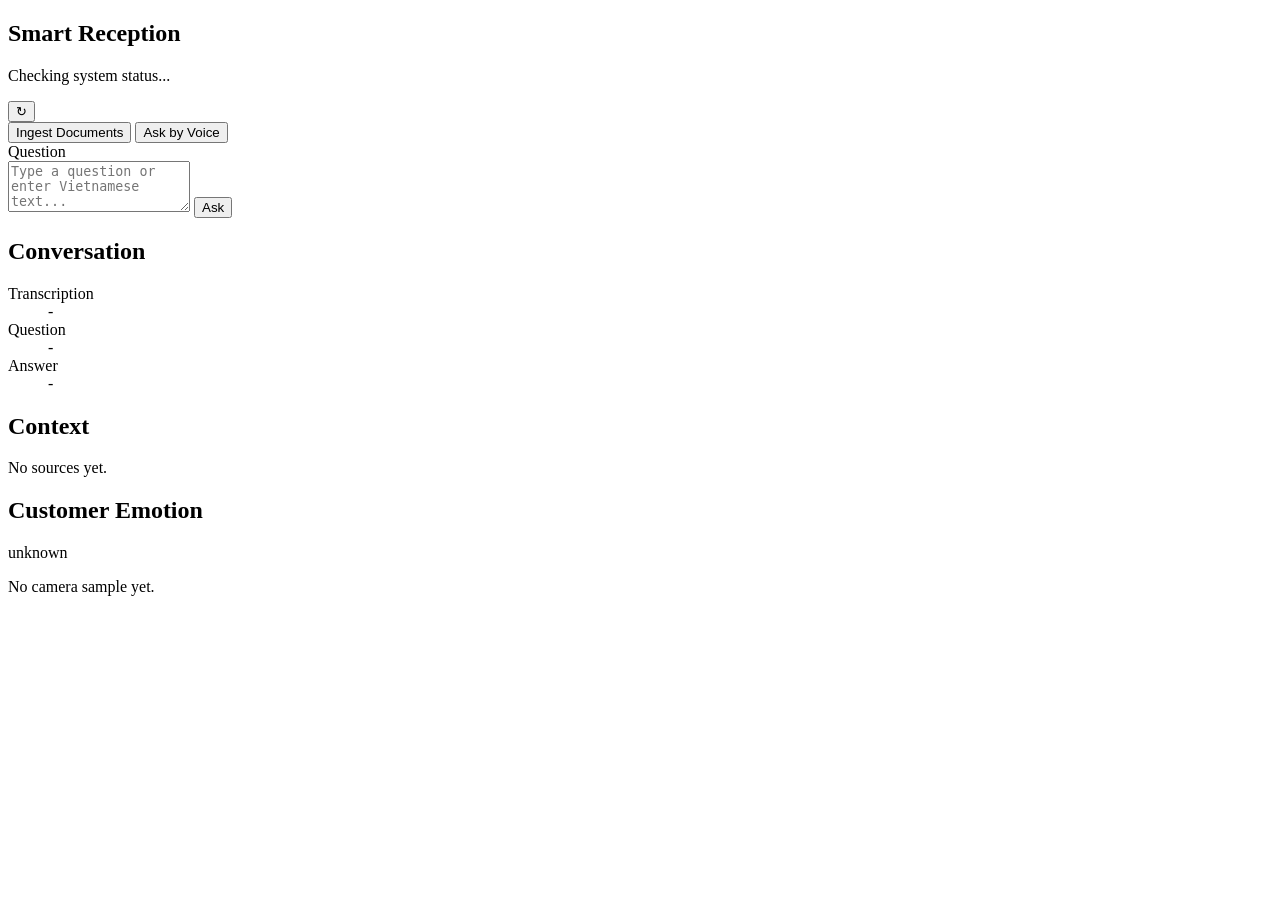
==== apps/ui/index.html @ a03536d7 "feat: add UI" ====
<!doctype html>
<html lang="en">
  <head>
    <meta charset="utf-8" />
    <meta name="viewport" content="width=device-width, initial-scale=1" />
    <title>Smart Reception</title>
    <link rel="stylesheet" href="/styles.css" />
  </head>
  <body>
    <main class="app-shell">
      <section class="topbar">
        <div>
          <h1>Smart Reception</h1>
          <p id="statusText">Checking system status...</p>
        </div>
        <button id="refreshStatusButton" class="icon-button" type="button" aria-label="Refresh status" title="Refresh status">↻</button>
      </section>

      <section class="status-grid" id="statusGrid" aria-live="polite"></section>

      <section class="controls">
        <button id="ingestButton" class="secondary" type="button">Ingest Documents</button>
        <button id="voiceButton" class="primary" type="button">Ask by Voice</button>
      </section>

      <section class="ask-panel">
        <label for="questionInput">Question</label>
        <div class="ask-row">
          <textarea id="questionInput" rows="3" placeholder="Type a question or enter Vietnamese text..."></textarea>
          <button id="askButton" class="primary" type="button">Ask</button>
        </div>
      </section>

      <section class="result-layout">
        <article class="result-panel">
          <h2>Conversation</h2>
          <dl>
            <dt>Transcription</dt>
            <dd id="transcriptionText">-</dd>
            <dt>Question</dt>
            <dd id="questionText">-</dd>
            <dt>Answer</dt>
            <dd id="answerText">-</dd>
          </dl>
          <audio id="answerAudio" controls hidden></audio>
        </article>

        <article class="result-panel">
          <h2>Context</h2>
          <div id="sourcesList" class="sources-list">No sources yet.</div>
        </article>

        <article class="result-panel">
          <h2>Customer Emotion</h2>
          <div id="emotionText" class="emotion">unknown</div>
          <p id="emotionDetail">No camera sample yet.</p>
        </article>
      </section>
    </main>

    <div id="toast" class="toast" role="status" aria-live="polite" hidden></div>
    <script src="/app.js" defer></script>
  </body>
</html>
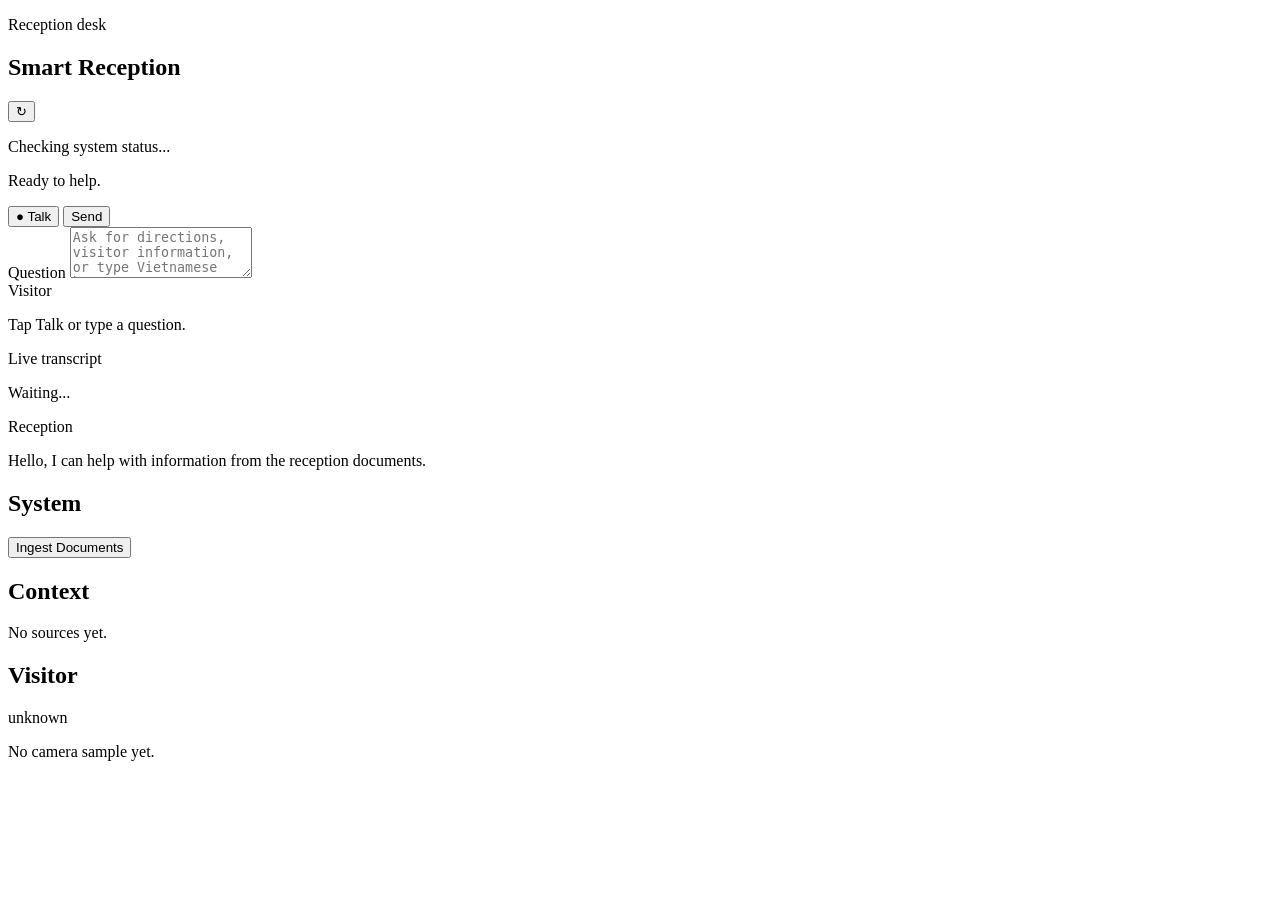
==== commit ad202f5b: "feat: rag service" ====
--- a/apps/ui/index.html
+++ b/apps/ui/index.html
@@ -8,50 +8,84 @@
   </head>
   <body>
     <main class="app-shell">
-      <section class="topbar">
-        <div>
-          <h1>Smart Reception</h1>
-          <p id="statusText">Checking system status...</p>
+      <section class="reception-stage" aria-live="polite">
+        <div class="assistant-scene" aria-hidden="true">
+          <div class="pulse-ring ring-one"></div>
+          <div class="pulse-ring ring-two"></div>
+          <div class="assistant-avatar">
+            <div class="avatar-face">
+              <span class="avatar-eye"></span>
+              <span class="avatar-eye"></span>
+              <span class="avatar-mouth"></span>
+            </div>
+          </div>
+          <div class="voice-meter">
+            <span></span>
+            <span></span>
+            <span></span>
+            <span></span>
+            <span></span>
+          </div>
         </div>
-        <button id="refreshStatusButton" class="icon-button" type="button" aria-label="Refresh status" title="Refresh status">↻</button>
-      </section>
 
-      <section class="status-grid" id="statusGrid" aria-live="polite"></section>
+        <div class="welcome-panel">
+          <div class="topbar">
+            <div>
+              <p class="eyebrow">Reception desk</p>
+              <h1>Smart Reception</h1>
+            </div>
+            <button id="refreshStatusButton" class="icon-button" type="button" aria-label="Refresh status" title="Refresh status">↻</button>
+          </div>
+          <p id="statusText" class="status-line">Checking system status...</p>
+          <p id="assistantState" class="assistant-state">Ready to help.</p>
 
-      <section class="controls">
-        <button id="ingestButton" class="secondary" type="button">Ingest Documents</button>
-        <button id="voiceButton" class="primary" type="button">Ask by Voice</button>
-      </section>
+          <div class="controls">
+            <button id="voiceButton" class="voice-button primary" type="button">
+              <span class="button-icon" aria-hidden="true">●</span>
+              <span class="button-text">Talk</span>
+            </button>
+            <button id="askButton" class="primary ask-inline-button" type="button">Send</button>
+          </div>
 
-      <section class="ask-panel">
-        <label for="questionInput">Question</label>
-        <div class="ask-row">
-          <textarea id="questionInput" rows="3" placeholder="Type a question or enter Vietnamese text..."></textarea>
-          <button id="askButton" class="primary" type="button">Ask</button>
+          <div class="ask-panel">
+            <label for="questionInput">Question</label>
+            <textarea id="questionInput" rows="3" placeholder="Ask for directions, visitor information, or type Vietnamese here..."></textarea>
+          </div>
         </div>
       </section>
 
-      <section class="result-layout">
-        <article class="result-panel">
-          <h2>Conversation</h2>
-          <dl>
-            <dt>Transcription</dt>
-            <dd id="transcriptionText">-</dd>
-            <dt>Question</dt>
-            <dd id="questionText">-</dd>
-            <dt>Answer</dt>
-            <dd id="answerText">-</dd>
-          </dl>
+      <section class="conversation-panel">
+        <div class="chat-card visitor-card">
+          <span class="chat-label">Visitor</span>
+          <p id="questionText">Tap Talk or type a question.</p>
+        </div>
+        <div class="chat-card live-card">
+          <span class="chat-label">Live transcript</span>
+          <p id="transcriptionText">Waiting...</p>
+        </div>
+        <div class="chat-card assistant-card">
+          <span class="chat-label">Reception</span>
+          <p id="answerText">Hello, I can help with information from the reception documents.</p>
           <audio id="answerAudio" controls hidden></audio>
+        </div>
+      </section>
+
+      <section class="operations-layout">
+        <article class="ops-panel">
+          <div class="panel-heading">
+            <h2>System</h2>
+            <button id="ingestButton" class="secondary small-button" type="button">Ingest Documents</button>
+          </div>
+          <section class="status-grid" id="statusGrid" aria-live="polite"></section>
         </article>
 
-        <article class="result-panel">
+        <article class="ops-panel">
           <h2>Context</h2>
           <div id="sourcesList" class="sources-list">No sources yet.</div>
         </article>
 
-        <article class="result-panel">
-          <h2>Customer Emotion</h2>
+        <article class="ops-panel">
+          <h2>Visitor</h2>
           <div id="emotionText" class="emotion">unknown</div>
           <p id="emotionDetail">No camera sample yet.</p>
         </article>
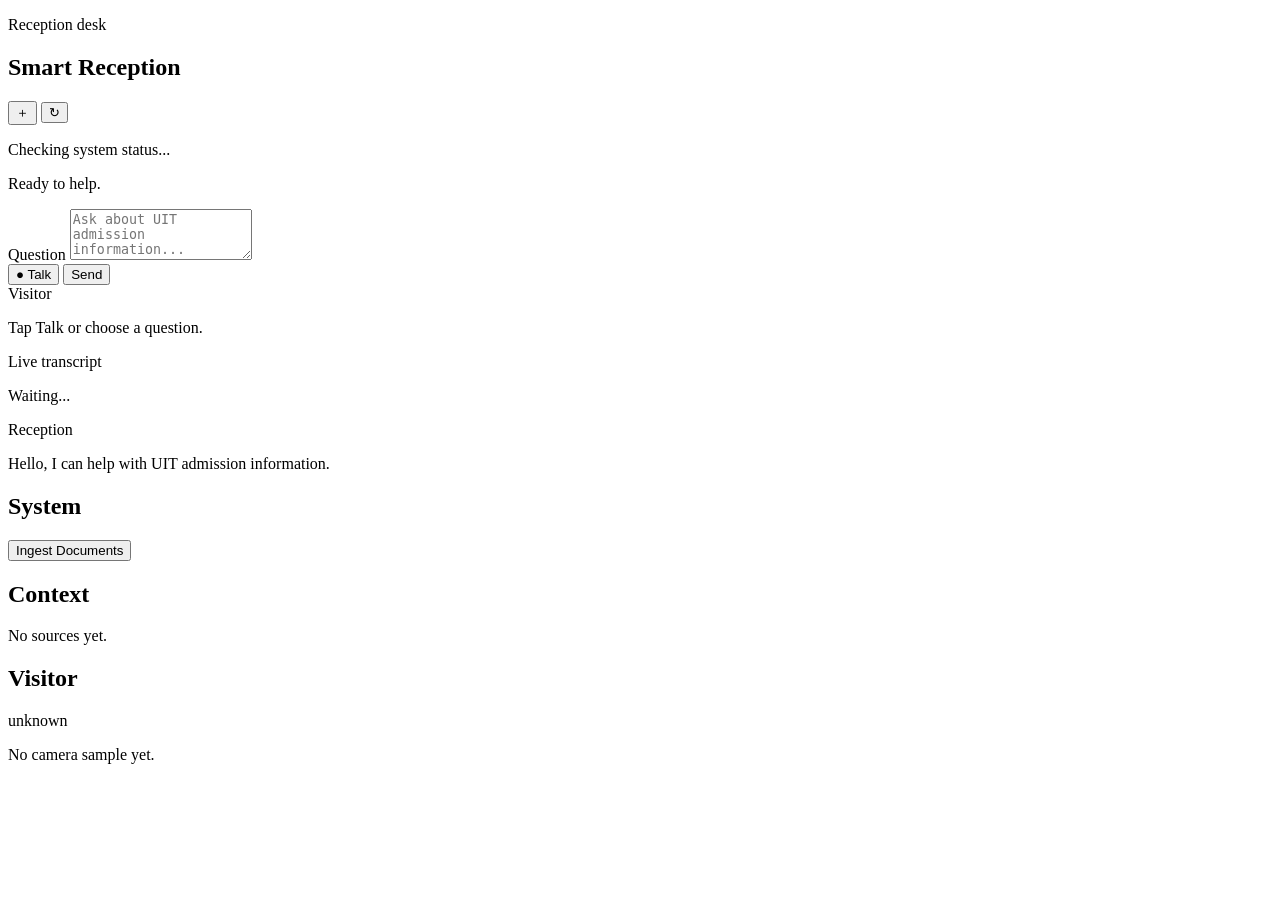
==== commit f5114deb: "feat: optimize rag answers" ====
--- a/apps/ui/index.html
+++ b/apps/ui/index.html
@@ -34,10 +34,20 @@
               <p class="eyebrow">Reception desk</p>
               <h1>Smart Reception</h1>
             </div>
-            <button id="refreshStatusButton" class="icon-button" type="button" aria-label="Refresh status" title="Refresh status">↻</button>
+            <div class="topbar-actions">
+              <button id="newConversationButton" class="icon-button" type="button" aria-label="New conversation" title="New conversation">＋</button>
+              <button id="refreshStatusButton" class="icon-button" type="button" aria-label="Refresh status" title="Refresh status">↻</button>
+            </div>
           </div>
           <p id="statusText" class="status-line">Checking system status...</p>
           <p id="assistantState" class="assistant-state">Ready to help.</p>
+
+          <div class="ask-panel">
+            <label for="questionInput">Question</label>
+            <textarea id="questionInput" rows="3" placeholder="Ask about UIT admission information..."></textarea>
+          </div>
+
+          <div id="suggestionPanel" class="suggestion-panel" aria-label="Suggested questions"></div>
 
           <div class="controls">
             <button id="voiceButton" class="voice-button primary" type="button">
@@ -46,18 +56,13 @@
             </button>
             <button id="askButton" class="primary ask-inline-button" type="button">Send</button>
           </div>
-
-          <div class="ask-panel">
-            <label for="questionInput">Question</label>
-            <textarea id="questionInput" rows="3" placeholder="Ask for directions, visitor information, or type Vietnamese here..."></textarea>
-          </div>
         </div>
       </section>
 
       <section class="conversation-panel">
         <div class="chat-card visitor-card">
           <span class="chat-label">Visitor</span>
-          <p id="questionText">Tap Talk or type a question.</p>
+          <p id="questionText">Tap Talk or choose a question.</p>
         </div>
         <div class="chat-card live-card">
           <span class="chat-label">Live transcript</span>
@@ -65,7 +70,7 @@
         </div>
         <div class="chat-card assistant-card">
           <span class="chat-label">Reception</span>
-          <p id="answerText">Hello, I can help with information from the reception documents.</p>
+          <p id="answerText">Hello, I can help with UIT admission information.</p>
           <audio id="answerAudio" controls hidden></audio>
         </div>
       </section>
